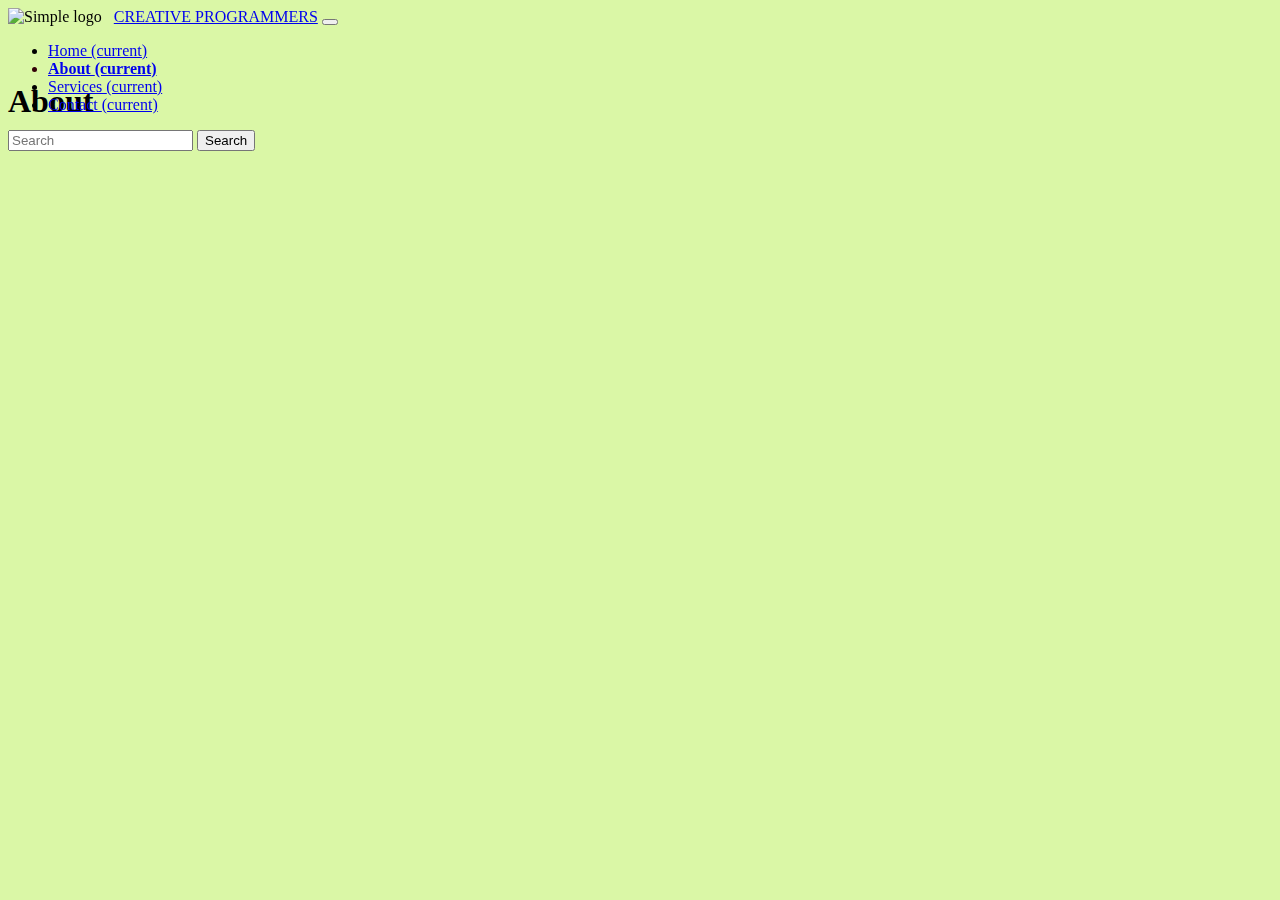
==== about.html @ 258cc9a0 "Add files via upload" ====
<!DOCTYPE html>
<html>
<head>
	<title>About Page</title>
  <link rel="stylesheet" href="https://stackpath.bootstrapcdn.com/bootstrap/4.5.0/css/bootstrap.min.css" integrity="sha384-9aIt2nRpC12Uk9gS9baDl411NQApFmC26EwAOH8WgZl5MYYxFfc+NcPb1dKGj7Sk" crossorigin="anonymous">
  <link rel="stylesheet" type="text/css" href="./style.css">
</head>
<body>
  <!-- Navigation bar -->
  <div class="nav-class"> 
    <nav class="navbar navbar-expand-lg navbar-light bg-light">
      <img src="./image/logo.png" alt="Simple logo" width="3%">&nbsp;&nbsp;
      <a class="navbar-brand font-weight-bold" href="./home.html">CREATIVE PROGRAMMERS</a>
      <button class="navbar-toggler" type="button" data-toggle="collapse" data-target="#navbarSupportedContent" aria-controls="navbarSupportedContent" aria-expanded="false" aria-label="Toggle navigation">
        <span class="navbar-toggler-icon"></span>
      </button>

      <div class="collapse navbar-collapse" id="navbarSupportedContent">
        <ul class="navbar-nav mr-auto">
          <li class="nav-item">
            <a class="nav-link text-primary" href="./home.html">Home <span class="sr-only">(current)</span></a>
          </li>
          <li class="nav-item active">
            <a class="nav-link" href="./about.html">About <span class="sr-only">(current)</span></a>
          </li>
          <li class="nav-item">
            <a class="nav-link text-primary" href="./services.html">Services <span class="sr-only">(current)</span></a>
          </li>
          <li class="nav-item">
            <a class="nav-link text-primary" href="./contact.html">Contact <span class="sr-only">(current)</span></a>
          </li>
        </ul>
        <form class="form-inline my-2 my-lg-0">
          <input class="form-control mr-sm-2" type="search" placeholder="Search" aria-label="Search">
          <button class="btn btn-outline-success my-2 my-sm-0" type="submit">Search</button>
        </form>
      </div>
    </nav> 
  </div>
  <!-- ............................. End Navbar ............................................ -->

  <!-- .................................Body Section...................................... -->
  <br><br><br>
  <div class="container">
    <h1 class="mt-4 text-primary">About</h1>
    <p></p>
  </div>

  <!-- .................................Bootstrap CDN JS, Popper.js, and jQuery...................-->
  <script src="https://code.jquery.com/jquery-3.5.1.slim.min.js" integrity="sha384-DfXdz2htPH0lsSSs5nCTpuj/zy4C+OGpamoFVy38MVBnE+IbbVYUew+OrCXaRkfj" crossorigin="anonymous"></script>
  <script src="https://cdn.jsdelivr.net/npm/popper.js@1.16.0/dist/umd/popper.min.js" integrity="sha384-Q6E9RHvbIyZFJoft+2mJbHaEWldlvI9IOYy5n3zV9zzTtmI3UksdQRVvoxMfooAo" crossorigin="anonymous"></script>
  <script src="https://stackpath.bootstrapcdn.com/bootstrap/4.5.0/js/bootstrap.min.js" integrity="sha384-OgVRvuATP1z7JjHLkuOU7Xw704+h835Lr+6QL9UvYjZE3Ipu6Tp75j7Bh/kR0JKI" crossorigin="anonymous"></script>
</body>
</html>
---- style.css ----
body{
	background-color:#DAF7A6;
}
.active{
	color: #330107;
	font-weight: bold;
}
#carouselExampleIndicators{
	margin: auto;
}
.nav-class{
	position: fixed;
	z-index: 9999;
	width: 100%;
}

@media screen and (min-width:400px){
	.navbar-brand{
		margin: auto;
	}
}
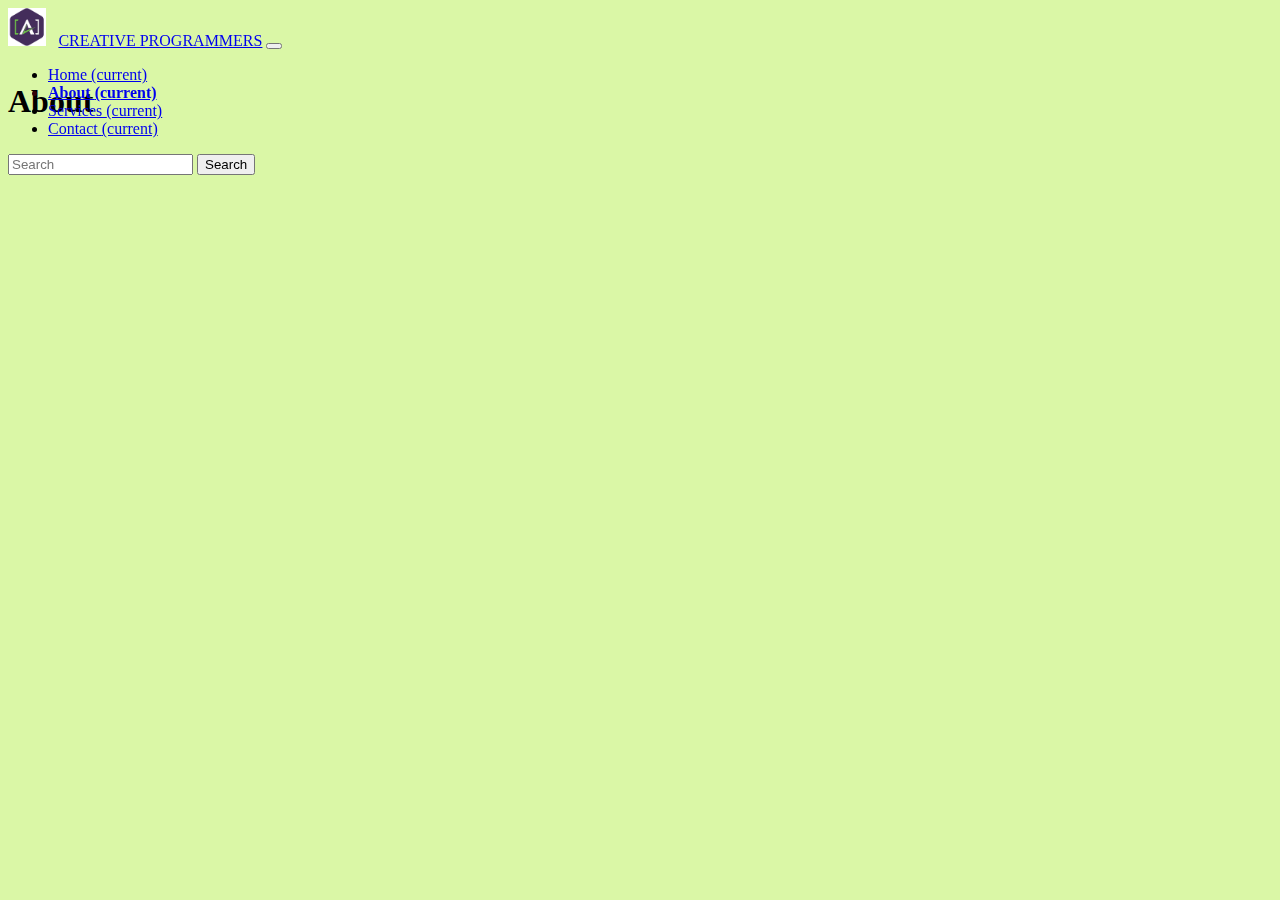
==== commit b362e581: "creativeProgrammers" ====
--- a/about.html
+++ b/about.html
@@ -1,54 +1,54 @@
-<!DOCTYPE html>
-<html>
-<head>
-	<title>About Page</title>
-  <link rel="stylesheet" href="https://stackpath.bootstrapcdn.com/bootstrap/4.5.0/css/bootstrap.min.css" integrity="sha384-9aIt2nRpC12Uk9gS9baDl411NQApFmC26EwAOH8WgZl5MYYxFfc+NcPb1dKGj7Sk" crossorigin="anonymous">
-  <link rel="stylesheet" type="text/css" href="./style.css">
-</head>
-<body>
-  <!-- Navigation bar -->
-  <div class="nav-class"> 
-    <nav class="navbar navbar-expand-lg navbar-light bg-light">
-      <img src="./image/logo.png" alt="Simple logo" width="3%">&nbsp;&nbsp;
-      <a class="navbar-brand font-weight-bold" href="./home.html">CREATIVE PROGRAMMERS</a>
-      <button class="navbar-toggler" type="button" data-toggle="collapse" data-target="#navbarSupportedContent" aria-controls="navbarSupportedContent" aria-expanded="false" aria-label="Toggle navigation">
-        <span class="navbar-toggler-icon"></span>
-      </button>
-
-      <div class="collapse navbar-collapse" id="navbarSupportedContent">
-        <ul class="navbar-nav mr-auto">
-          <li class="nav-item">
-            <a class="nav-link text-primary" href="./home.html">Home <span class="sr-only">(current)</span></a>
-          </li>
-          <li class="nav-item active">
-            <a class="nav-link" href="./about.html">About <span class="sr-only">(current)</span></a>
-          </li>
-          <li class="nav-item">
-            <a class="nav-link text-primary" href="./services.html">Services <span class="sr-only">(current)</span></a>
-          </li>
-          <li class="nav-item">
-            <a class="nav-link text-primary" href="./contact.html">Contact <span class="sr-only">(current)</span></a>
-          </li>
-        </ul>
-        <form class="form-inline my-2 my-lg-0">
-          <input class="form-control mr-sm-2" type="search" placeholder="Search" aria-label="Search">
-          <button class="btn btn-outline-success my-2 my-sm-0" type="submit">Search</button>
-        </form>
-      </div>
-    </nav> 
-  </div>
-  <!-- ............................. End Navbar ............................................ -->
-
-  <!-- .................................Body Section...................................... -->
-  <br><br><br>
-  <div class="container">
-    <h1 class="mt-4 text-primary">About</h1>
-    <p></p>
-  </div>
-
-  <!-- .................................Bootstrap CDN JS, Popper.js, and jQuery...................-->
-  <script src="https://code.jquery.com/jquery-3.5.1.slim.min.js" integrity="sha384-DfXdz2htPH0lsSSs5nCTpuj/zy4C+OGpamoFVy38MVBnE+IbbVYUew+OrCXaRkfj" crossorigin="anonymous"></script>
-  <script src="https://cdn.jsdelivr.net/npm/popper.js@1.16.0/dist/umd/popper.min.js" integrity="sha384-Q6E9RHvbIyZFJoft+2mJbHaEWldlvI9IOYy5n3zV9zzTtmI3UksdQRVvoxMfooAo" crossorigin="anonymous"></script>
-  <script src="https://stackpath.bootstrapcdn.com/bootstrap/4.5.0/js/bootstrap.min.js" integrity="sha384-OgVRvuATP1z7JjHLkuOU7Xw704+h835Lr+6QL9UvYjZE3Ipu6Tp75j7Bh/kR0JKI" crossorigin="anonymous"></script>
-</body>
+<!DOCTYPE html>
+<html>
+<head>
+	<title>About Page</title>
+  <link rel="stylesheet" href="https://stackpath.bootstrapcdn.com/bootstrap/4.5.0/css/bootstrap.min.css" integrity="sha384-9aIt2nRpC12Uk9gS9baDl411NQApFmC26EwAOH8WgZl5MYYxFfc+NcPb1dKGj7Sk" crossorigin="anonymous">
+  <link rel="stylesheet" type="text/css" href="./style.css">
+</head>
+<body>
+  <!-- Navigation bar -->
+  <div class="nav-class"> 
+    <nav class="navbar navbar-expand-lg navbar-light bg-light">
+      <img src="./image/logo.png" alt="Simple logo" width="3%">&nbsp;&nbsp;
+      <a class="navbar-brand font-weight-bold" href="./home.html">CREATIVE PROGRAMMERS</a>
+      <button class="navbar-toggler" type="button" data-toggle="collapse" data-target="#navbarSupportedContent" aria-controls="navbarSupportedContent" aria-expanded="false" aria-label="Toggle navigation">
+        <span class="navbar-toggler-icon"></span>
+      </button>
+
+      <div class="collapse navbar-collapse" id="navbarSupportedContent">
+        <ul class="navbar-nav mr-auto">
+          <li class="nav-item">
+            <a class="nav-link text-primary" href="./home.html">Home <span class="sr-only">(current)</span></a>
+          </li>
+          <li class="nav-item active">
+            <a class="nav-link" href="./about.html">About <span class="sr-only">(current)</span></a>
+          </li>
+          <li class="nav-item">
+            <a class="nav-link text-primary" href="./services.html">Services <span class="sr-only">(current)</span></a>
+          </li>
+          <li class="nav-item">
+            <a class="nav-link text-primary" href="./contact.html">Contact <span class="sr-only">(current)</span></a>
+          </li>
+        </ul>
+        <form class="form-inline my-2 my-lg-0">
+          <input class="form-control mr-sm-2" type="search" placeholder="Search" aria-label="Search">
+          <button class="btn btn-outline-success my-2 my-sm-0" type="submit">Search</button>
+        </form>
+      </div>
+    </nav> 
+  </div>
+  <!-- ............................. End Navbar ............................................ -->
+
+  <!-- .................................Body Section...................................... -->
+  <br><br><br>
+  <div class="container">
+    <h1 class="mt-4 text-primary">About</h1>
+    <p></p>
+  </div>
+
+  <!-- .................................Bootstrap CDN JS, Popper.js, and jQuery...................-->
+  <script src="https://code.jquery.com/jquery-3.5.1.slim.min.js" integrity="sha384-DfXdz2htPH0lsSSs5nCTpuj/zy4C+OGpamoFVy38MVBnE+IbbVYUew+OrCXaRkfj" crossorigin="anonymous"></script>
+  <script src="https://cdn.jsdelivr.net/npm/popper.js@1.16.0/dist/umd/popper.min.js" integrity="sha384-Q6E9RHvbIyZFJoft+2mJbHaEWldlvI9IOYy5n3zV9zzTtmI3UksdQRVvoxMfooAo" crossorigin="anonymous"></script>
+  <script src="https://stackpath.bootstrapcdn.com/bootstrap/4.5.0/js/bootstrap.min.js" integrity="sha384-OgVRvuATP1z7JjHLkuOU7Xw704+h835Lr+6QL9UvYjZE3Ipu6Tp75j7Bh/kR0JKI" crossorigin="anonymous"></script>
+</body>
 </html>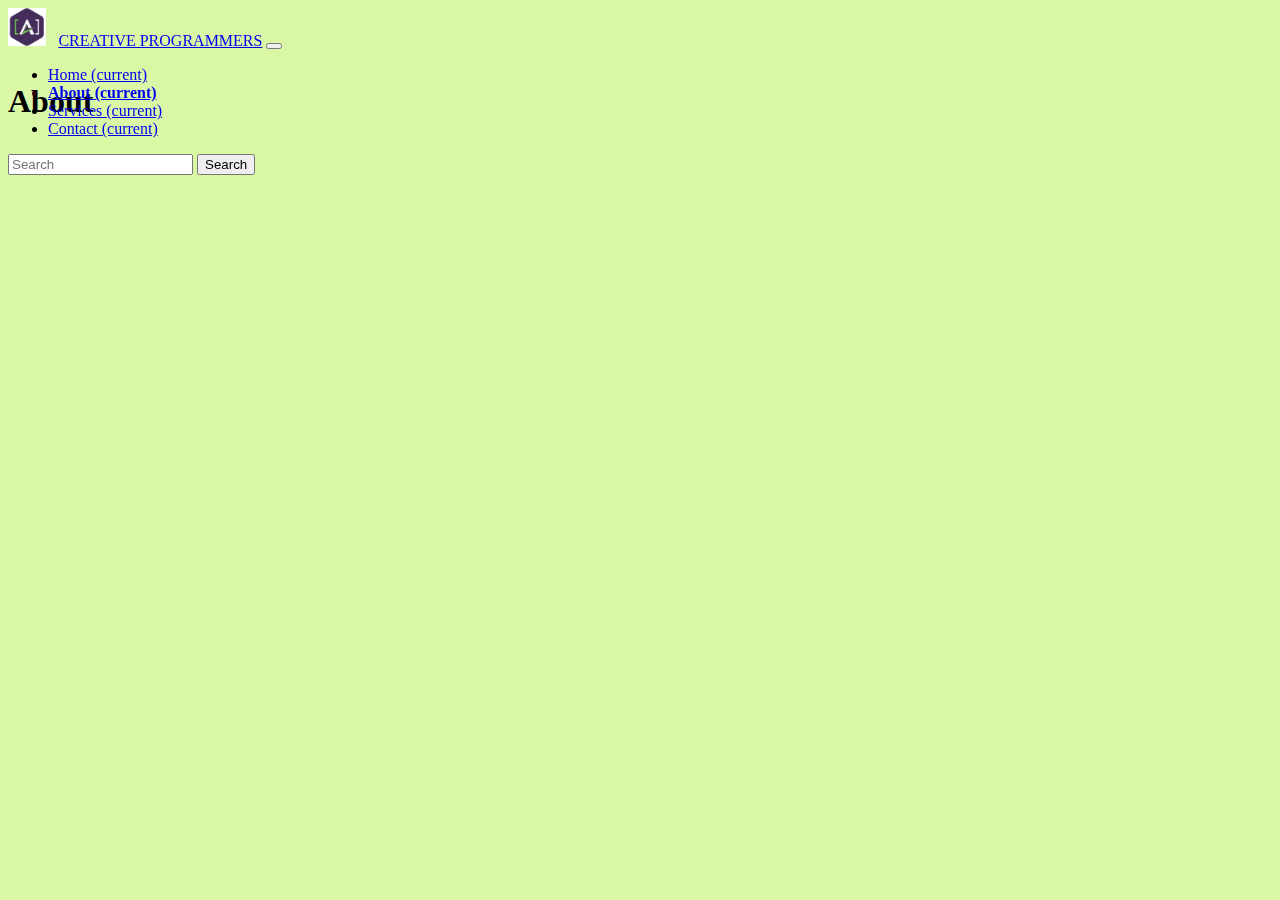
==== commit ab505cf0: "19072020" ====
--- a/about.html
+++ b/about.html
@@ -9,7 +9,7 @@
   <!-- Navigation bar -->
   <div class="nav-class"> 
     <nav class="navbar navbar-expand-lg navbar-light bg-light">
-      <img src="./image/logo.png" alt="Simple logo" width="3%">&nbsp;&nbsp;
+      <img class="logo" src="./image/logo.png" alt="Simple logo" width="3%">&nbsp;&nbsp;
       <a class="navbar-brand font-weight-bold" href="./home.html">CREATIVE PROGRAMMERS</a>
       <button class="navbar-toggler" type="button" data-toggle="collapse" data-target="#navbarSupportedContent" aria-controls="navbarSupportedContent" aria-expanded="false" aria-label="Toggle navigation">
         <span class="navbar-toggler-icon"></span>
--- a/style.css
+++ b/style.css
@@ -18,4 +18,10 @@
 	.navbar-brand{
 		margin: auto;
 	}
+}
+
+@media screen and (max-width:720px){
+	.logo{
+		width: 5%;
+	}
 }